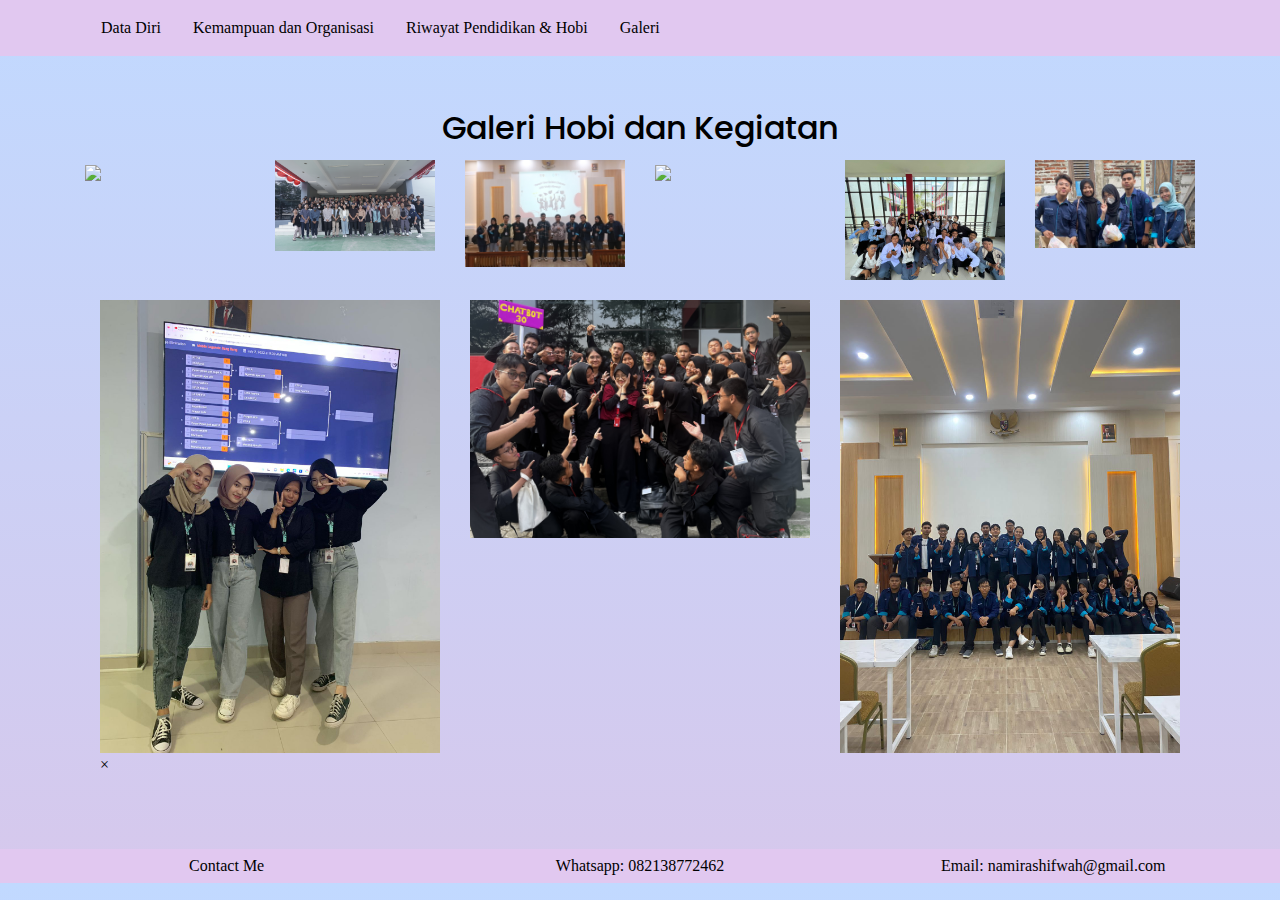
==== galery.html @ 4677dc3b "edit1" ====
<!DOCTYPE html>
<html lang="en">
<!---->
<head>
    <!-- Required meta tags -->
    <meta charset="utf-8">
    <meta name="viewport" content="width=device-width, initial-scale=1, shrink-to-fit=no">
    <title>Namira Shifwah Kumandani</title>
    <!-- Meta Share -->
    <meta name="description"
          content="full-name: Namira Shifwah Kumandani, nick: Ekli, nick-game: Arakhel">
    <meta property="og:title" content="Namira Shifwah Kumandani"/>
    <meta property="og:type" content="website"/>
    <!-- <meta property="og:image"
          content="https://zuragan.com/zuragan/wp-content/themes/start-magazine/startly/images/screen.jpg"/> -->
    <link rel="icon" type="image/png" sizes="32x32"
          href="">
    <!-- CSS Files -->
    <link href="https://fonts.googleapis.com/css?family=Product+Sans:300,400,700" rel="stylesheet">
    <!-- build:css css/app.min.css -->
    <!-- Bootstrap CSS -->
    <link rel="stylesheet"
          href="https://cdnjs.cloudflare.com/ajax/libs/twitter-bootstrap/4.1.0/css/bootstrap.min.css">
    <!-- Plugins -->
    <link rel="stylesheet"
          href="css/global/plugins/icon-font.css">
    <!-- Main CSS -->
    <link rel="stylesheet" href="css/style.css">
    <link rel="stylesheet" href="css/custom.css">
    <link rel="stylesheet" href="https://use.fontawesome.com/releases/v5.0.13/css/all.css"
          integrity="sha384-DNOHZ68U8hZfKXOrtjWvjxusGo9WQnrNx2sqG0tfsghAvtVlRW3tvkXWZh58N9jp" crossorigin="anonymous">
    <link href="https://fonts.googleapis.com/css?family=Andika" rel="stylesheet">
    <link href="https://fonts.googleapis.com/css?family=Open+Sans" rel="stylesheet">
    <link href="https://fonts.googleapis.com/css?family=Poppins:300,400" rel="stylesheet">
    <link href="https://fonts.googleapis.com/css?family=Quattrocento+Sans" rel="stylesheet">
</head>

<body class="overflow-hidden">
  <header id="home">
    <nav class="navbar">
        <div class="container">
            <ul>
                <li><a class="active" href="index.html">Data Diri</a></li>
                <li><a href="kemampuan_dan_organisasi.html">Kemampuan dan Organisasi</a></li>
                <li><a href="riwayat_pekerjaan_dan_hobi.html">Riwayat Pendidikan & Hobi</a></li>
                <li><a href="galery.html">Galeri</a></li>
              </ul>
        </div>
    </nav>
</header>

<!-- Features -->
<div class="section">
    <div class="container">
        <div style="text-align:center">
            <h2>Galeri Hobi dan Kegiatan</h2>
          </div>
          
          <div class="row">
            <div class="column col-md-2">
              <img src="images/cfm.JPG" style="width:inherit" onclick="myFunction(this);">
            </div>
            <div class="column col-md-2">
              <img src="images/todays1.JPG" style="width:inherit" onclick="myFunction(this);">
            </div>
            <div class="column col-md-2">
              <img src="images/iisma.JPG" style="width:inherit" onclick="myFunction(this);">
            </div>
            <div class="column col-md-2">
              <img src="images/manggala.JPG" style="width:inherit" onclick="myFunction(this);">
            </div>
            <div class="column col-md-2">
                <img src="images/si6c.jpg" style="width:inherit" onclick="myFunction(this);">
              </div>
              <div class="column col-md-2">
                <img src="images/baksos.png" style="width:inherit" onclick="myFunction(this);">
              </div>
              
          </div>
          <div class="row" style="margin: 20px auto 0 auto">
                <div class="column col-md-4">
                        <img src="images/ml.jpg" style="width:inherit" onclick="myFunction(this);">
                      </div>
                      <div class="column col-md-4">
                        <img src="images/chatbot.JPG" style="width:inherit" onclick="myFunction(this);">
                      </div>
                      <div class="column col-md-4">
                          <img src="images/hmsi.jpg" style="width:inherit" onclick="myFunction(this);">
                        </div>
          </div>
          
          <div class="container">
            <span onclick="this.parentElement.style.display='none' class="closebtn">&times;</span>
            <img id="expandedImg" style="width:100%">
            <div id="imgtext"></div>
          </div>
    </div>
</div>

<footer id="footer-section">
    <div class="row">
      <ul class="list-inline col-md-12">
        <li class="list-inline-group col-md-4">
          <a href="">Contact Me</a>
        </li>
        <li class="list-inline-group col-md-4">
            <a target="_blank" href="https://wa.me/6282138772462">Whatsapp: 082138772462</a>
        </li>
        <li class="list-inline-group col-md-4">
            <a target="_blank" href="mailto:namirashifwah@gmail.com" rel="noopener">Email: namirashifwah@gmail.com</a>
        </li>
    </ul>
    </div>
</footer>
<!-- // end #about.section -->
<!-- // end .agency -->
<!-- JS Files -->
<!-- build:js js/app.min.js -->
<!-- jQuery first, then Tether, then Bootstrap JS. -->
<script src="js/global/jquery-3.2.1.min.js"></script>
<!-- Bootstrap JS -->
<script src="js/global/bootstrap.bundle.min.js"></script>
<!-- Main JS -->
<script src="js/script.js"></script>
<!-- /build -->
<script>
    function myFunction(imgs) {
      var expandImg = document.getElementById("expandedImg");
      var imgText = document.getElementById("imgtext");
      expandImg.src = imgs.src;
      imgText.innerHTML = imgs.alt;
      expandImg.parentElement.style.display = "block";
    }
    </script>
</body>

</html>
---- css/style.css ----
@charset "UTF-8";
body {
    position: relative;
    background-color: #fdfdfd;
    color: #000;
    font-family: 'Poppins', sans-serif;
}

h1 {
    font-family: 'Andika', sans-serif;
    line-height: 1.5;
    color: #000
}

h2,
h3,
h4,
h5,
h6 {
    font-family: 'Poppins', sans-serif !important;
    line-height: 1.5;
    color: #000
}

a {
    color: #7642FF;
    text-decoration: none;
    -webkit-transition: all 0.3s ease;
    -o-transition: all 0.3s ease;
    transition: all 0.3s ease;
}

a:hover, a:focus, a:active {
    color: #2e00a8;
    text-decoration: none;
}

.link-muted {
    color: #464a4c;
}

.link-reverse {
    color: #fff;
}

.link-reverse:hover {
    color: #fff;
    opacity: 0.7;
}

.my-lg {
    margin-top: 5em !important;
    margin-bottom: 5em !important;
}

.py-lg {
    padding-top: 5em !important;
    padding-bottom: 5em !important;
}

.mt-lg {
    margin-top: 5em !important;
}

.mb-lg {
    margin-bottom: 5em !important;
}

.pt-lg {
    padding-top: 5em !important;
}

.pb-lg {
    padding-bottom: 5em !important;
}

.mb-4 {
    margin-bottom: 2rem !important;
}

@media (min-width: 768px) {
    .my-md-lg {
        margin-top: 5em !important;
        margin-bottom: 5em !important;
    }
}

.display-5 {
    font-size: 2.25rem;
    font-weight: 300;
    line-height: 1.5;
}

.bg-light {
    background-color: #fdfdfd !important;
}

.bg-white {
    background-color: #fff !important;
}

.bg-primary {
    background-color: #7642FF !important;
}

.bg-gradient {
    background-image: -webkit-linear-gradient(242deg, #6937EA 0%, #377FEA 65%);
    background-image: -o-linear-gradient(242deg, #6937EA 0%, #377FEA 65%);
    background-image: linear-gradient(-152deg, #6937EA 0%, #377FEA 65%);
}

.light-text {
    color: #b5bcc0;
}

.text-inverse {
    color: #fff;
}

.form-control::-webkit-input-placeholder {
    color: #636c72;
    opacity: 0.5;
}

.form-control:-ms-input-placeholder {
    color: #636c72;
    opacity: 0.5;
}

.form-control::-ms-input-placeholder {
    color: #636c72;
    opacity: 0.5;
}

.form-control::placeholder {
    color: #636c72;
    opacity: 0.5;
}

.form-control::-webkit-input-placeholder {
    color: #636c72;
    opacity: 0.5;
}

.text-muted {
    color: #a7a2ce !important;
}

/*FONT*/
.sans-serif-font {
    font-family: -apple-system, system-ui, BlinkMacSystemFont, "Segoe UI", Roboto, "Helvetica Neue", Arial, sans-serif !important;
}

.thin-font {
    font-weight: 300 !important;
}

/*font awesome*/
.fa-valign {
    vertical-align: middle;
}

/*-----------------------------------
 * Section
 *-----------------------------------*/
.section {
    padding-top: 3em;
    padding-bottom: 3em;
}

.section-title {
    margin: 2em auto;
}

/*-----------------------------------
 * OWL CAROUSEL
 *-----------------------------------*/
/**
 * Owl Carousel v2.2.1
 * Copyright 2013-2017 David Deutsch
 * Licensed under  ()
 */
/*
 * 	Default theme - Owl Carousel CSS File
 */
.owl-theme .owl-nav {
    margin-top: 10px;
    text-align: center;
    -webkit-tap-highlight-color: transparent;
}

.owl-theme .owl-nav [class*='owl-'] {
    color: #FFF;
    font-size: 14px;
    margin: 5px;
    padding: 4px 7px;
    background: #D6D6D6;
    display: inline-block;
    cursor: pointer;
    border-radius: 3px;
}

.owl-theme .owl-nav [class*='owl-']:hover {
    background: #869791;
    color: #FFF;
    text-decoration: none;
}

.owl-theme .owl-nav .disabled {
    opacity: 0.5;
    cursor: default;
}

.owl-theme .owl-nav.disabled + .owl-dots {
    margin-top: 10px;
}

.owl-theme .owl-dots {
    text-align: center;
    -webkit-tap-highlight-color: transparent;
}

.owl-theme .owl-dots .owl-dot {
    display: inline-block;
    zoom: 1;
    *display: inline;
}

.owl-theme .owl-dots .owl-dot span {
    width: 10px;
    height: 10px;
    margin: 5px 7px;
    background: #D6D6D6;
    display: block;
    -webkit-backface-visibility: visible;
    -webkit-transition: opacity 200ms ease;
    -o-transition: opacity 200ms ease;
    transition: opacity 200ms ease;
    border-radius: 30px;
}

.owl-theme .owl-dots .owl-dot.active span,
.owl-theme .owl-dots .owl-dot:hover span {
    background: #869791;
}

.owl-carousel .owl-item .citation img {
    width: 75px;
    display: inline;
}

.btn {
    text-transform: uppercase;
    font-size: 14px;
    border-radius: 30px;
    -webkit-transition: all 0.3s ease;
    -o-transition: all 0.3s ease;
    transition: all 0.3s ease;
}

.navbar-nav .btn {
    margin-left: 10px;
    margin-right: 10px;
    padding-left: 15px;
    padding-right: 15px;
}

.btn-lg {
    font-size: 16px;
    letter-spacing: 2px;
    padding: 17px 35px;
}

.btn-lg:hover, .btn-lg:active {
    -webkit-transform: translateY(-2px);
    -ms-transform: translateY(-2px);
    transform: translateY(-2px);
}

.btn-xl {
    padding: 12px 35px;
}

.btn-sm {
    font-size: 14px;
    letter-spacing: 0;
}

.btn-primary,
.btn-primary:focus {
    background-color: #0072ff;
    background-image: -webkit-gradient(linear, left top, right top, from(#0072ff), to(#00c6ff));
    background-image: -webkit-linear-gradient(left, #0072ff, #00c6ff);
    background-image: -o-linear-gradient(left, #0072ff, #00c6ff);
    background-image: linear-gradient(90deg, #0072ff, #00c6ff);
    border: 0;
    color: #fff;
}

.btn-primary:hover, .btn-primary:active,
.btn-primary:focus:hover,
.btn-primary:focus:active {
    color: #fff;
    background-color: #6429ff;
    background-image: -webkit-gradient(linear, left top, right top, from(#0072ff), to(#00c6ff));
    background-image: -webkit-linear-gradient(left, #0072ff, #00c6ff);
    background-image: -o-linear-gradient(left, #0072ff, #00c6ff);
    background-image: linear-gradient(90deg, #0072ff, #00c6ff);
}

.btn-outline,
.btn-outline:focus {
    color: #fff;
    background-image: none;
    background-color: transparent;
    border-color: #fff;
}

.btn-outline:hover, .btn-outline:active,
.btn-outline:focus:hover,
.btn-outline:focus:active {
    color: #292b2c;
    background-color: #fff;
    border-color: #fff;
}

.btn-outline-primary {
    color: #0072ff;
    background-image: none;
    background-color: transparent;
    border-color: #4259ff;
}

.btn-outline-primary:hover, .btn-outline-primary:active {
    color: #fff;
    background-color: #4259ff;
    border-color: #4259ff;
    background-image: -webkit-gradient(linear, left top, right top, from(#0072ff), to(#00c6ff));
    background-image: -webkit-linear-gradient(left, #0072ff, #00c6ff);
    background-image: -o-linear-gradient(left, #0072ff, #00c6ff);
    background-image: linear-gradient(90deg, #0072ff, #00c6ff);
}

.btn-outline-primary-qirim {
    min-width: 89px;
    color: #5CCC5C;
    background-image: none;
    background-color: transparent;
    border-color: #5CCC5C;
}

.btn-outline-primary-qirim:hover, .btn-outline-primary-qirim:active {
    color: #fff;
    background-color: #5CCC5C;
    border-color: #5CCC5C;
    background-image: -webkit-gradient(linear, left top, right top, from(#5CCC5C), to(#5CCC5C));
    background-image: -webkit-linear-gradient(left, #5CCC5C, #5CCC5C);
    background-image: -o-linear-gradient(left, #5CCC5C, #5CCC5C);
    background-image: linear-gradient(90deg, #5CCC5C, #5CCC5C);
}

/* ------------------------------------------------

Page    : Start.ly SaaS CSS
Version : 1.0
Author  : Surjith S M
URI     : http://themeforest.net/user/surjithctly

TABLE OF CONTENTS
-----------------

1. Header
2. navbar
3. One Page
4. Cards
5. Portfolio
6. Video
7. Team
8. Contact
9. Footer

Copyright Â© All rights Reserved
Surjith S M / @surjithctly

-------------------------------------------------- */
/*-----------------------------------
 * Header
 *-----------------------------------*/
header {
    position: relative;
}

.gradient-mask {
    -webkit-text-fill-color: transparent;
    -webkit-background-clip: text;
    background-clip: text;
    background-image: -webkit-gradient(linear, left top, right top, from(#0072ff), to(#00c6ff));
}

/*Swiper Slider*/
.swiper-container {
    width: 100%;
    height: 850px;
    height: 100vh;
}

.swiper-container .jumbotron {
    min-height: auto;
}

@media (max-width: 767px) {
    .swiper-button-prev,
    .swiper-button-next {
        display: none;
    }
}

.parallax-bg {
    position: absolute;
    left: 0;
    top: 0;
    width: 130%;
    height: 100%;
    -webkit-background-size: cover;
    background-size: cover;
    background-position: center;
}

.parallax-bg.bg-overlay:after {
    content: "";
    position: absolute;
    top: 0;
    left: 0;
    right: 0;
    bottom: 0;
    background: rgba(0, 0, 0, 0.4);
}

.bg-video video {
    position: absolute;
    top: 50%;
    left: 50%;
    min-width: 100%;
    min-height: 100%;
    width: auto;
    height: auto;
    -webkit-transform: translateX(-50%) translateY(-50%);
    -ms-transform: translateX(-50%) translateY(-50%);
    transform: translateX(-50%) translateY(-50%);
    background: url("../images/agency/poster.jpg") no-repeat;
    background-size: cover;
    -webkit-transition: 1s opacity;
    -o-transition: 1s opacity;
    transition: 1s opacity;
}

.bg-video.align-bottom video {
    top: auto;
    bottom: 0;
    -webkit-transform: translateX(-50%) translateY(0);
    -ms-transform: translateX(-50%) translateY(0);
    transform: translateX(-50%) translateY(0);
}

.swiper-button-prev,
.swiper-container-rtl .swiper-button-next {
    left: 30px;
}

.swiper-button-next,
.swiper-container-rtl .swiper-button-prev {
    right: 30px;
}

/*end swiper css*/
.jumbotron {
    width: 100%;
    background-color: transparent;
    margin-bottom: 0;
}

@media (min-width: 576px) {
    .jumbotron {
        padding: 2rem 0;
    }

    .jumbotron.sub-page {
        padding: 0 0 2rem 0;
    }
}

.jumbotron.sub-page {
    min-height: 290px;
    background: #f8faff;
}

.jumbotron .lead {
    max-width: 600px;
    margin: auto;
}

.jumbotron .btn-lg {
    padding: 17px 35px;
}

.jumbotron .btn {
    margin: 10px;
}

.jumbotron-two {
    padding: 2rem 0;
}

.jumbotron-two .lead {
    max-width: 500px;
    margin: 0;
}

.overflow-hidden {
    overflow-x: hidden;
}

.bg-shape {
    position: absolute;
    background-color: #0072ff;
    background-image: -webkit-linear-gradient(350deg, #0072ff, #4259ff);
    background-image: -o-linear-gradient(350deg, #0072ff, #4259ff);
    background-image: linear-gradient(100deg, #0072ff, #4259ff);
    top: 80px;
    right: 40px;
    border-radius: 100%;
    width: 300px;
    height: 300px;
    /* -webkit-transform: skew(3deg, 30deg); */
    /* -ms-transform: skew(3deg, 30deg); */
    /* transform: skew(3deg, 30deg); */
    opacity: 1;
    z-index: -1;
}

@media (max-width: 991px) {
    .bg-shape {
        top: 80px;
        right: 40px;
        border-radius: 100%;
        width: 300px;
        height: 300px;
    }
}

@media (max-width: 767px) {
    .bg-shape {
        display: none;
    }
}

.bg-circle {
    position: absolute;
    background-color: #0072ff;
    background-image: -webkit-linear-gradient(350deg, #0072ff, #00c6ff);
    background-image: -o-linear-gradient(350deg, #0072ff, #00c6ff);
    background-image: linear-gradient(100deg, #0072ff, #00c6ff);
    top: -400px;
    left: -350px;
    border-radius: 100%;
    height: 800px;
    width: 800px;
    opacity: 0.2;
    z-index: -1;
}

@media (max-width: 991px) {
    .bg-circle {
        height: 400px;
        width: 400px;
        top: -200px;
        left: -200px;
    }
}

@media (max-width: 767px) {
    .bg-circle {
        display: none;
    }
}

.bg-circle-two {
    position: absolute;
    background-color: #7642FF;
    background-image: -webkit-linear-gradient(350deg, #7642FF, #00c6ff);
    background-image: -o-linear-gradient(350deg, #7642FF, #00c6ff);
    background-image: linear-gradient(100deg, #7642FF, #00c6ff);
    top: 150px;
    left: 350px;
    border-radius: 100%;
    height: 100px;
    width: 100px;
    opacity: 0.8;
    z-index: -1;
}

@media (max-width: 991px) {
    .bg-circle-two {
        top: 150px;
        left: 70px;
        height: 50px;
        width: 50px;
    }
}

@media (max-width: 767px) {
    .bg-circle-two {
        display: none;
    }
}

.hero-copy .container {
    max-width: 40rem;
}

.display-5 {
    font-size: 3rem;
}

[class^="display"] {
    font-family: 'Andika', sans-serif;
    font-weight: 700;
}

@media (max-width: 991px) {
    .display-3 {
        font-size: 4rem;
    }

    .display-5 {
        font-size: 2.3rem;
    }
}

@media (max-width: 767px) {
    .display-3 {
        font-size: 2.2rem;
    }

    .display-4 {
        font-size: 2.5rem;
    }
}

.split-bg {
    background: -webkit-gradient(linear, left top, left bottom, from(#f8faff), color-stop(50%, #f8faff), color-stop(50%, white));
    background: -webkit-linear-gradient(top, #f8faff 0%, #f8faff 50%, white 50%);
    background: -o-linear-gradient(top, #f8faff 0%, #f8faff 50%, white 50%);
    background: linear-gradient(to bottom, #f8faff 0%, #f8faff 50%, white 50%);
}

.macbook-hero {
    max-width: 1100px;
    position: relative;
    margin: 0 auto;
}

.macbook-hero .macbook-screen {
    position: absolute;
    left: 12.4%;
    top: 5.4%;
    right: 11.8%;
    bottom: 30.6%;
    max-width: 835px;
    max-height: 522px;
    background: #fff;
}

.macbook-hero .macbook-screen img {
    width: 100%;
    height: 100%;
}

.section {
    position: relative;
}

.section.bg-overlay:before {
    content: "";
    position: absolute;
    top: 0;
    left: 0;
    right: 0;
    bottom: 0;
    background: rgba(0, 0, 0, 0.4);
}

.section.bg-gradient:before {
    content: "";
    position: absolute;
    top: 0;
    left: 0;
    right: 0;
    bottom: 0;
    background-image: -webkit-gradient(linear, left top, right top, from(rgba(106, 17, 203, 0.76)), to(rgba(37, 117, 252, 0.77)));
    background-image: -webkit-linear-gradient(left, rgba(106, 17, 203, 0.76) 0%, rgba(37, 117, 252, 0.77) 100%);
    background-image: -o-linear-gradient(left, rgba(106, 17, 203, 0.76) 0%, rgba(37, 117, 252, 0.77) 100%);
    background-image: linear-gradient(to right, rgba(106, 17, 203, 0.76) 0%, rgba(37, 117, 252, 0.77) 100%);
}

/*-----------------------------------
 * NAVBAR
 *-----------------------------------*/
.navbar {
    -webkit-transition: all 0.3s ease;
    -o-transition: all 0.3s ease;
    transition: all 0.3s ease;
    padding: 1rem;
}

.navbar .btn {
    -webkit-box-shadow: none;
    box-shadow: none;
}

.navbar.bg-light {
    padding: 0.4rem;
    background: #FFF !important;
    -webkit-box-shadow: 0px 9px 68px 0px rgba(62, 57, 107, 0.1);
    box-shadow: 0px 9px 68px 0px rgba(62, 57, 107, 0.1);
}

.navbar-toggler {
    margin-top: 5px;
}

.navbar-border {
    border-bottom: 1px solid rgba(255, 255, 255, 0.2);
}

.navbar-transparent {
    background: transparent;
    -webkit-transition: all 0.3s ease;
    -o-transition: all 0.3s ease;
    transition: all 0.3s ease;
}

.nav-link {
    padding: .3em 1em;
}

.nav-link .pe-7s-angle-down {
    margin: -13px -13px -13px -8px;
    position: relative;
    top: 8px;
}

@media (max-width: 767px) {
    .navbar-toggleable-md > .container {
        width: 100%;
    }

    .nav-link {
        padding: .3em 0.6em;
    }
}

@media (max-width: 991px) {
    body:not(.sticky) .navbar:not(.navbar-light).menu-is-open {
        background: rgba(0, 0, 0, 0.7);
    }

    .navbar-nav {
        margin-bottom: 1em;
    }

    .navbar-toggleable-md .navbar-nav .dropdown-menu {
        text-align: center;
    }
}

@media (min-width: 992px) {
    .navbar-expand-lg .navbar-nav .nav-link {
        padding-right: 1rem;
        padding-left: 1rem;
    }
}

.navbar-nav .nav-link {
    font-size: 16px;
    text-align: center;
    position: relative;
}

.navbar-inverse .navbar-nav .nav-link {
    color: rgba(255, 255, 255, 0.8);
    text-transform: uppercase;
    font-size: 14px;
}

@media (min-width: 992px) {
    .navbar-nav .nav-link:before {
        content: "";
        height: 1px;
        position: absolute;
        bottom: 5px;
        left: 50%;
        right: 50%;
        border-bottom: 1px solid #7642FF;
        margin-right: auto;
        margin-left: auto;
        -webkit-transition: all 0.5s ease;
        -o-transition: all 0.5s ease;
        transition: all 0.5s ease;
    }
}

.navbar-inverse .navbar-nav .nav-link.active {
    color: #7642FF;
}

@media (min-width: 992px) {
    .navbar-inverse .navbar-nav .nav-link.active:after {
        content: "";
        height: 1px;
        position: absolute;
        bottom: 5px;
        left: 0;
        right: 0;
        border-bottom: 1px solid #7642FF;
        margin-right: 0.95rem;
        margin-left: 0.95rem;
    }
}

@media (min-width: 992px) {
    .navbar-toggleable-md .navbar-nav .nav-link {
        padding-right: 1rem;
        padding-left: 1rem;
    }
}

/*Dropdown*/
.dropdown-menu {
    border-radius: 0;
    border: 1px solid rgba(0, 0, 0, 0.05);
    -webkit-box-shadow: 0 0 20px 0px rgba(0, 0, 0, 0.05);
    box-shadow: 0 0 20px 0px rgba(0, 0, 0, 0.05);
}

.dropdown-item {
    padding: 5px 2rem 5px 1.2rem;
}

.dropdown-item.active,
.dropdown-item:active {
    color: #000;
    background-color: #f8faff;
}

/*-----------------------------------
 * YOUTUBE VIDEO
 *-----------------------------------*/
iframe {
    display: block;
}

.youtube {
    background-position: center;
    background-repeat: no-repeat;
    position: relative;
    overflow: hidden;
    -webkit-transition: all 200ms ease-out;
    -o-transition: all 200ms ease-out;
    transition: all 200ms ease-out;
    cursor: pointer;
}

.youtube .play {
    background: #FFF;
    border-radius: 50%;
    width: 80px;
    height: 80px;
    position: absolute;
    top: 50%;
    left: 50%;
    -webkit-transform: translate(-50%, -50%);
    -ms-transform: translate(-50%, -50%);
    transform: translate(-50%, -50%);
    -webkit-box-shadow: 0px 9px 68px 0px rgba(62, 57, 107, 0.2);
    box-shadow: 0px 9px 68px 0px rgba(62, 57, 107, 0.2);
    text-align: center;
    padding: 17px 20px;
}

.youtube .play span {
    color: #7642FF;
}

/*-----------------------------------
 * CLIENT LOGOS
 *-----------------------------------*/
.client-logos.negative-margin {
    margin-top: -180px;
}

@media (max-width: 991px) {
    .client-logos.negative-margin {
        margin-top: -150px;
    }
}

@media (max-width: 767px) {
    .client-logos.negative-margin {
        margin-top: -100px;
    }
}

@media (max-width: 575px) {
    .client-logos.negative-margin {
        margin-top: -70px;
    }
}

@media (min-width: 992px) {
    .client-logos {
        padding-left: 1em;
        padding-right: 1em;
    }
}

@media (max-width: 991px) {
    .client-logos img {
        height: 50px;
    }
}

/*-----------------------------------
 * FEATURES
 *-----------------------------------*/
.browser-window {
    display: inline-block;
    text-align: left;
    min-height: 200px;
    max-width: 100%;
    border-radius: 5px;
    background-color: #F1F3F5;
    -webkit-box-shadow: 0 19px 38px rgba(137, 149, 199, 0.15), 0 15px 12px rgba(137, 149, 199, 0.08);
    box-shadow: 0 19px 38px rgba(137, 149, 199, 0.15), 0 15px 12px rgba(137, 149, 199, 0.08);
    margin-bottom: 60px;
    overflow: hidden;
}

.browser-window.limit-height {
    max-height: 500px;
}

.browser-window .top-bar {
    height: 40px;
    border-radius: 5px 5px 0 0;
    border-top: thin solid #F1F3F5;
    border-bottom: thin solid #F1F3F5;
    background: #f8faff;
    width: 100%;
}

.browser-window .circle {
    height: 13px;
    width: 13px;
    margin-right: 5px;
    display: inline-block;
    border-radius: 50%;
    background-color: #fff;
}

.browser-window .circles {
    margin: 12px 12px;
}

.browser-window .content {
    display: inline-block;
    margin: 0;
    border-radius: 0 0 5px 5px;
    background-color: #fafafa;
    max-height: 500px;
}

.browser-window .content img {
    max-width: 100%;
    height: auto;
}

.browser-window .circle-red {
    background: #FBBBF5;
}

.browser-window .circle-yellow {
    background: #F8E397;
}

.browser-window .circle-blue {
    background: #79CFD5;
}

.cast-shadow {
    border-radius: 10px;
    -webkit-box-shadow: 0px 9px 68px 0px rgba(62, 57, 107, 0.2);
    box-shadow: 0px 9px 68px 0px rgba(62, 57, 107, 0.2);
}

.media-icon i {
    min-width: 50px;
    color: #7642FF;
}

.color-icon i {
    color: #7642FF;
}

/*-----------------------------------
 * CARDS
 *-----------------------------------*/
.card {
    -webkit-transition: all 0.3s ease;
    -o-transition: all 0.3s ease;
    transition: all 0.3s ease;
}

.card:hover {
    margin-top: -5px;
    -webkit-box-shadow: 0 10px 40px rgba(0, 0, 0, 0.05);
    box-shadow: 0 10px 40px rgba(0, 0, 0, 0.05);
}

.stat-counter {
    color: #fff;
}

/*-----------------------------------
 * TWITTER CARDS
 *-----------------------------------*/
.embed_twitter iframe {
    margin: 0 auto !important;
}

.embed-tweet-item {
    min-height: 200px;
    margin-bottom: 20px;
}

.EmbeddedTweet {
    height: 200px !important;
}

.embed-tweet-item {
    width: 100%;
}

.embed-tweet-item blockquote {
    width: 100%;
    min-height: 200px;
    background: url(../images/twitter-placeholder.png) no-repeat center top;
    background-size: contain;
    border: none;
}

/*-----------------------------------
 * PRICING
 *-----------------------------------*/
.pricing {
    text-align: center;
    padding: 20px;
    border: 0;
    border-radius: 15px;
    margin-bottom: 30px;
}

.pricing small {
    letter-spacing: 2px;
}

.pricing .card-title {
    font-size: 65px;
    font-family: "Product Sans", Helvetica, Arial, serif;
    font-weight: 700;
    margin: 10px 0 15px;
}

.pricing .plan-muted {
    text-decoration: line-through;
    opacity: 0.5;
}

.pricing ul {
    line-height: 2.5;
    margin: 0 0 20px;
}

/*-----------------------------------
 * FORM
 *-----------------------------------*/
.form-control {
    height: 50px;
    border-radius: 30px;
    padding: 5px 20px;
    height: 55px;
    border-color: #ebebed;
    -webkit-box-shadow: 0 0 5px rgba(38, 38, 76, 0.05);
    box-shadow: 0 0 5px rgba(38, 38, 76, 0.05);
}

.btn-block {
    padding: 15px 0;
}

/*-----------------------------------
 * CONTACT
 *-----------------------------------*/
#map {
    height: 620px;
    width: 100%;
}

.contact-box {
    background: #fff;
    margin-top: -250px;
    -webkit-box-shadow: 0 0 50px rgba(0, 0, 0, 0.2);
    box-shadow: 0 0 50px rgba(0, 0, 0, 0.2);
}

.address-box {
    padding: 30px;
    color: #fff;
}

.address-box a {
    color: #fff;
}

.message-box {
    padding: 30px;
}
body header{
    background-color: #e1c8f0;
} 
/*-----------------------------------
 * FOOTER
 *-----------------------------------*/
.footer-links li {
    padding: 0.2em 0;
}

.footer-links a {
    color: #636c72;
}

.footer-links a:hover {
    text-decoration: none;
    color: #0072ff;
}

/*-----------------------------------
 * BLOG
 *-----------------------------------*/
.post_title {
    font-weight: 300;
    margin: 1em 0 0.4em;
    line-height: 1.4;
}

a.title img {
    -webkit-transition: opacity 0.3s ease;
    -o-transition: opacity 0.3s ease;
    transition: opacity 0.3s ease;
}

a.title:hover img {
    opacity: 0.8;
}

.page-link {
    padding: 0.7rem 1.35rem;
    color: #000;
    border: 1px solid #ececec;
}

.page-link:hover, .page-link:focus {
    background-color: #f7f7f7;
}

.page-item.disabled .page-link {
    border-color: #eceeef;
    color: #eceeef;
}

.page-item:first-child .page-link {
    border-radius: 0;
    padding: 5px 5px 4px;
}

.page-item:last-child .page-link {
    border-radius: 0;
    padding: 5px 5px 4px;
}

.author-box {
    max-width: 730px;
    margin: 20px auto;
    padding: 1em;
    border: 1px solid #eceeef;
}

.entry-content p {
    line-height: 1.7;
    margin-top: 1rem;
    margin-bottom: 2rem;
}

.entry-content img {
    max-width: 100%;
    height: auto;
}

@media (min-width: 992px) {
    .entry-content img.alignnone {
        max-width: 150%;
        height: auto;
        margin-left: -25%;
    }
}

.alignleft {
    display: inline;
    float: left;
    margin-right: 1.5em;
}

.wp-caption-text {
    text-align: center;
    margin: 0.8em 0 1.5em;
    color: #636c72;
}

/*Comments*/
.comments-area, .comment-respond {
    max-width: 730px;
    margin: 20px auto;
}

.comment .avatar {
    width: 60px;
    margin-right: 1rem;
}

.comment ol.children {
    border-left: 2px solid #eceeef;
}

.comment-respond {
    border-top: 1px solid #eceeef;
    margin-top: 3em;
    padding-top: 2em;
}

/*# sourceMappingURL=style.css.map */
---- css/custom.css ----
/*sofia pro regular*/
@font-face {
    font-family: 'sofia_proregular';
    src: url('sofia_pro_regular-webfont.woff2') format('woff2'),
    url('sofia_pro_regular-webfont.woff') format('woff');
    font-weight: normal;
    font-style: normal;
}
/*  */
/*andika*/
@font-face {
    font-family: 'andika_new_basicregular';
    src: url('andikanewbasic-r-webfont.woff2') format('woff2'),
    url('andikanewbasic-r-webfont.woff') format('woff');
    font-weight: normal;
    font-style: normal;

}

/*geomanist*/
@font-face {
    font-family: 'geomanistregular';
    src: url('geomanist-regular-webfont.eot');
    src: url('geomanist-regular-webfont.eot?#iefix') format('embedded-opentype'),
    url('geomanist-regular-webfont.woff2') format('woff2'),
    url('geomanist-regular-webfont.woff') format('woff'),
    url('geomanist-regular-webfont.ttf') format('truetype'),
    url('geomanist-regular-webfont.svg#geomanistregular') format('svg');
    font-weight: normal;
    font-style: normal;

}

body{
    height: 100%;
    background: linear-gradient(180deg, #c1d9ff 0%, rgb(214, 200, 236) 100%);
    font-family: Nunito Sans;
}
ul {
    list-style-type: none;
    margin: 0;
    padding: 0;
    overflow: hidden;
    background-color: #e1c8f0;
    font-family: Nunito Sans;
  }
  li {
    float: left;
    font-family: Nunito Sans;

  }
  body header{
    background-color: #e1c8f0;
    font-family: Nunito Sans;
} 
  li a {
    display: block;
    color: rgb(0, 0, 0);
    text-align: center;
    font-family: Nunito Sans;
    padding: 0 16px 0 16px;
    text-decoration: none;
  }

  #fotoDiri{
      width: 80%
  }

  .deskripsi{
      padding: 10px 0 0 0;
      font-size: 20px;
      font-family: Nunito Sans;
  }

  .title-section{
      text-align: center;
  }
 
  #footer-section {
    padding-bottom: 5px;
    padding-top: 5px;
    padding-right: 20px;
    padding-left: 20px;
    background-color: #e1c8f0;
    width: 100%;
    height: fit-content + 10px;
}
.list-inline-group{
    text-align: center;
    color: white;
}

th{
    text-align: center;
}

.th-tempuh{
    text-align: center;
}

.list-group-item{
    border: none;
}

.checked {
    color: orange;
  }
@media screen and (max-width: 900px) {
    
}
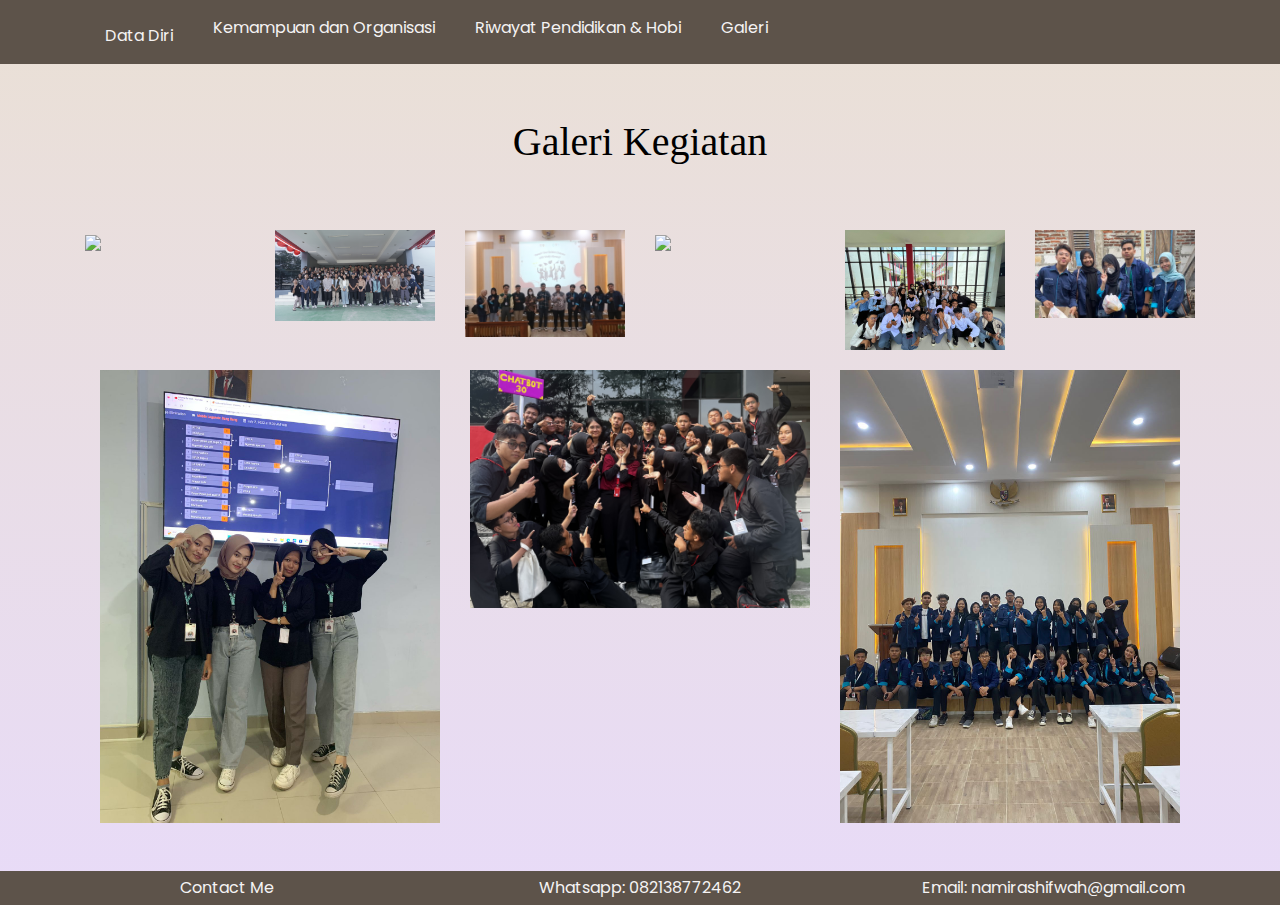
==== commit d0f46855: "update" ====
--- a/galery.html
+++ b/galery.html
@@ -40,7 +40,7 @@
     <nav class="navbar">
         <div class="container">
             <ul>
-                <li><a class="active" href="index.html">Data Diri</a></li>
+                <li><a class="active" href="index.html"><h1></h1>Data Diri</a></li>
                 <li><a href="kemampuan_dan_organisasi.html">Kemampuan dan Organisasi</a></li>
                 <li><a href="riwayat_pekerjaan_dan_hobi.html">Riwayat Pendidikan & Hobi</a></li>
                 <li><a href="galery.html">Galeri</a></li>
@@ -52,11 +52,11 @@
 <!-- Features -->
 <div class="section">
     <div class="container">
-        <div style="text-align:center">
-            <h2>Galeri Hobi dan Kegiatan</h2>
+        <div style="text-align:center" >
+            <h1>Galeri Kegiatan</h1>
           </div>
           
-          <div class="row">
+          <div class="row"style="padding-top: 50px;">
             <div class="column col-md-2">
               <img src="images/cfm.JPG" style="width:inherit" onclick="myFunction(this);">
             </div>
@@ -89,11 +89,7 @@
                         </div>
           </div>
           
-          <div class="container">
-            <span onclick="this.parentElement.style.display='none' class="closebtn">&times;</span>
-            <img id="expandedImg" style="width:100%">
-            <div id="imgtext"></div>
-          </div>
+          
     </div>
 </div>
 
--- a/css/style.css
+++ b/css/style.css
@@ -31,7 +31,7 @@
 }
 
 a:hover, a:focus, a:active {
-    color: #2e00a8;
+    color: #C3B091;
     text-decoration: none;
 }
 
@@ -1151,7 +1151,7 @@
 
 .footer-links a:hover {
     text-decoration: none;
-    color: #0072ff;
+    color: #C3B091;
 }
 
 /*-----------------------------------
--- a/css/custom.css
+++ b/css/custom.css
@@ -33,15 +33,15 @@
 
 body{
     height: 100%;
-    background: linear-gradient(180deg, #c1d9ff 0%, rgb(214, 200, 236) 100%);
-    font-family: Nunito Sans;
+    background: linear-gradient(180deg, #eae0d5 0%, #e8dbf8 100%);
+
 }
 ul {
     list-style-type: none;
     margin: 0;
     padding: 0;
     overflow: hidden;
-    background-color: #e1c8f0;
+    background-color: #5D534A;
     font-family: Nunito Sans;
   }
   li {
@@ -50,16 +50,20 @@
 
   }
   body header{
-    background-color: #e1c8f0;
-    font-family: Nunito Sans;
+    background-color: #5D534A;
+    font-family: montserrat;
 } 
   li a {
     display: block;
-    color: rgb(0, 0, 0);
+    color: #f5f3f4;
     text-align: center;
-    font-family: Nunito Sans;
-    padding: 0 16px 0 16px;
+    font-family: poppins;
+    padding: 0 20px 0 20px;
     text-decoration: none;
+  }
+  h1{
+    padding: 0 10px 0 10px;
+    font-family: 'Lucida Sans';
   }
 
   #fotoDiri{
@@ -69,11 +73,15 @@
   .deskripsi{
       padding: 10px 0 0 0;
       font-size: 20px;
-      font-family: Nunito Sans;
+      font-family:  poppins;
+  }
+  h2{
+    padding: 10px 0 0 0;
   }
 
   .title-section{
       text-align: center;
+
   }
  
   #footer-section {
@@ -81,7 +89,7 @@
     padding-top: 5px;
     padding-right: 20px;
     padding-left: 20px;
-    background-color: #e1c8f0;
+    background-color: #5D534A;
     width: 100%;
     height: fit-content + 10px;
 }
@@ -99,6 +107,9 @@
 }
 
 .list-group-item{
+ 
+    font-family: montserrat;
+    background-color: #ecdcec;
     border: none;
 }
 
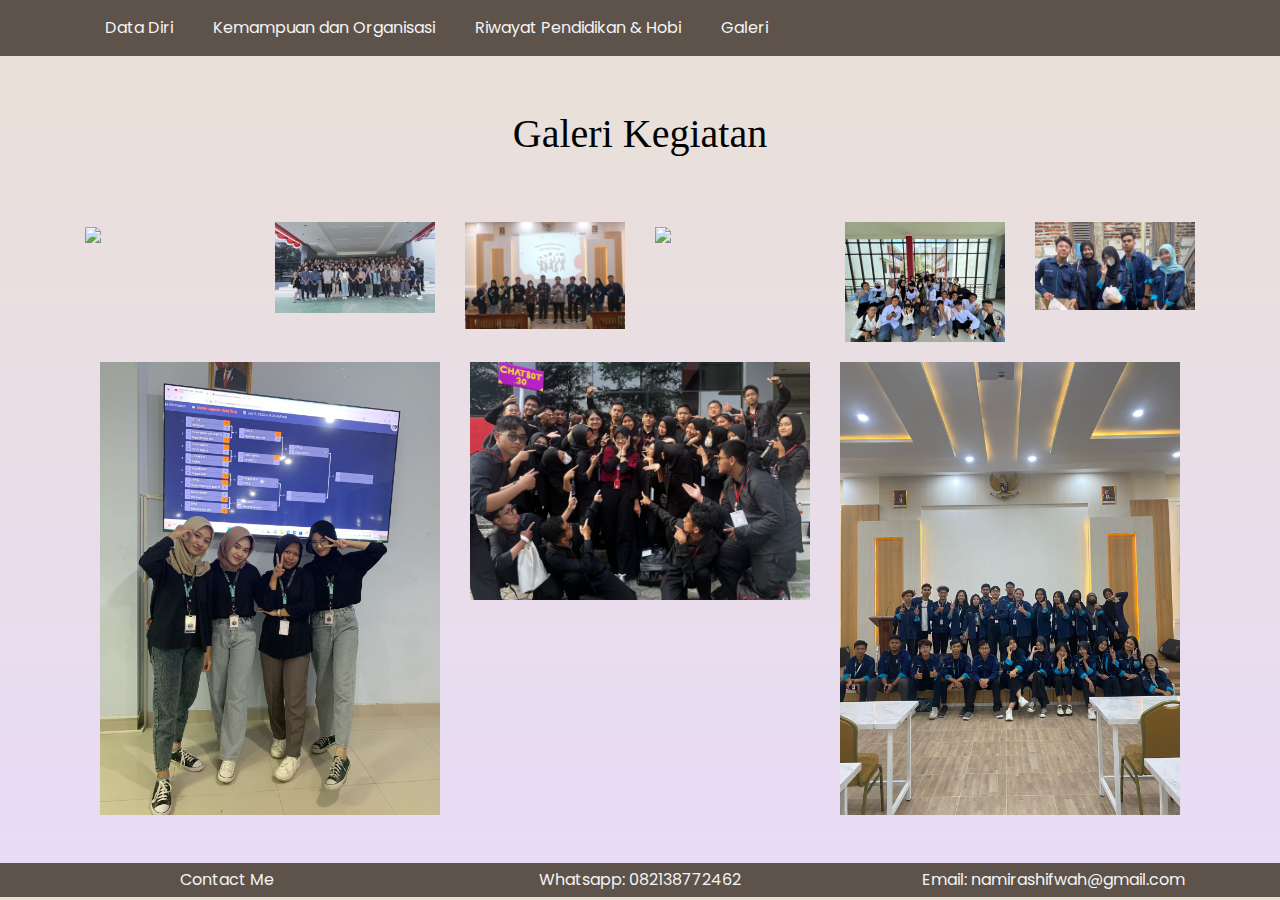
==== commit 377d6179: "update" ====
--- a/galery.html
+++ b/galery.html
@@ -40,7 +40,7 @@
     <nav class="navbar">
         <div class="container">
             <ul>
-                <li><a class="active" href="index.html"><h1></h1>Data Diri</a></li>
+                <li><a class="active" href="index.html">Data Diri</a></li>
                 <li><a href="kemampuan_dan_organisasi.html">Kemampuan dan Organisasi</a></li>
                 <li><a href="riwayat_pekerjaan_dan_hobi.html">Riwayat Pendidikan & Hobi</a></li>
                 <li><a href="galery.html">Galeri</a></li>
